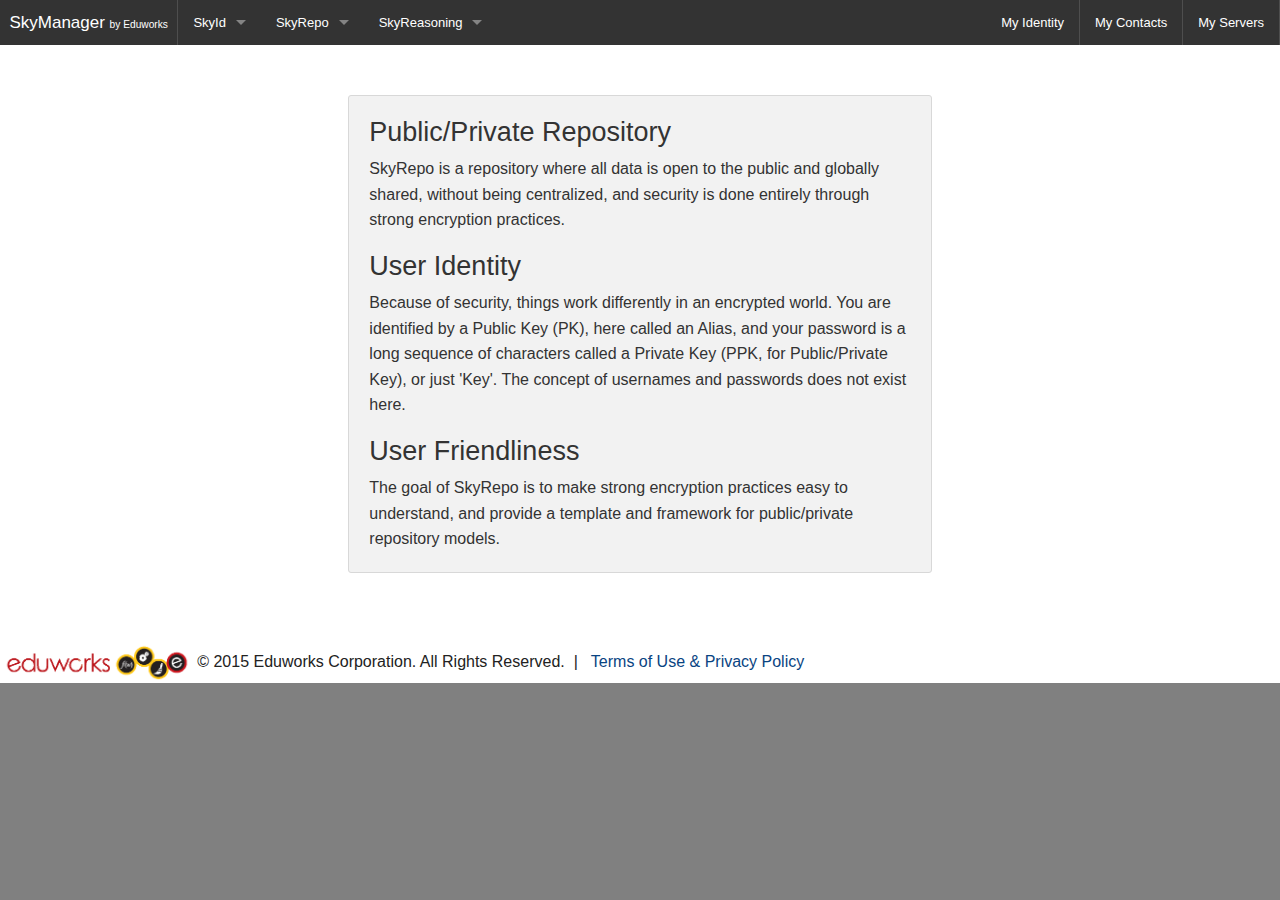
==== web/index.html @ d6d1637f "Initial Commit of Proof of Concept work." ====
<!DOCTYPE html>
<!--[if IE 8]> <html class="no-js lt-ie9" lang="en"> <![endif]-->
<!--[if gt IE 8]><!--> <html class="no-js" lang="en"> <!--<![endif]-->
<head>
	<meta charset="utf-8" />
  <meta name="viewport" content="width=device-width" />
  <title>SkyManager</title>
  <link rel="stylesheet" href="css/foundation.css" />
  <link rel="stylesheet" href="css/app.css" />
  <link rel="stylesheet" href="css/cube.css" />
  <link rel="stylesheet" href="css/animate.css" />
  <script src="js/vendor/custom.modernizr.js"></script>
</head>
<body style="background-color:gray">
    <nav class="top-bar" data-topbar role="navigation">
      <ul class="title-area">
        <li class="name" >
            <a href="#" onclick="$('.topLevel').hide();$('#main').show()"><h3 style="color:white;">&nbsp;&nbsp;SkyManager
            <small style="color:white;">by Eduworks</small>&nbsp;&nbsp;</h3></a>
        </li>
        <li class="toggle-topbar menu-icon"><a href="#"><span>Menu</span></a></li>
      </ul>

      <section class="top-bar-section">
        <ul class="right">       
            <li><a href="#" onclick="$('.topLevel').hide();$('#key').show()">My Identity</a></li><li class="divider"></li>    
            <li><a href="#" onclick="$('.topLevel').hide();$('#contacts').show()">My Contacts</a></li><li class="divider"></li>
            <li><a href="#" onclick="$('.topLevel').hide();$('#servers').show()">My Servers</a></li><li class="divider"></li>     
        </ul>

        <ul class="left"><li class="divider"></li>
            <li class="has-dropdown">
                <a href="#">SkyId</a>
                <ul class="dropdown">
                    <li><a href="#" onclick="$('#skyIdLoginModal').foundation('reveal', 'open');$('#skyIdLoginModalUsername').focus();">Login</a></li><li class="divider"></li>
                    <li><a href="#" onclick="$('#skyIdCreateModal').foundation('reveal', 'open');$('#skyIdCreateModalUsername').focus();">Create Account</a></li><li class="divider"></li>
                </ul>
            </li>
            <li class="has-dropdown">
                <a href="#">SkyRepo</a>
                <ul class="dropdown">
                    <li><a href="#" onclick="$('.topLevel').hide();$('#data').show();$('.dataMenu').hide();$('.myData').show();privateDataSearch();">Search</a></li><li class="divider"></li>
                    <li><a href="#" onclick="$('.topLevel').hide();$('#data').show();$('.dataMenu').hide();$('.newData').show();">Create</a></li><li class="divider"></li>
                    <li class="has-dropdown">
                        <a href="#">Examples</a>
                        <ul class="dropdown">
                            <li><a href="#" onclick="alert('Not yet implemented.');">Secure File Store</a></li><li class="divider"></li>
                        </ul>
                    </li>
                </ul>
            </li>
            <li class="has-dropdown">
                <a href="#">SkyReasoning</a>
                <ul class="dropdown">
                    <li><a href="#" onclick="alert('Not yet implemented.');">Query</a></li><li class="divider"></li>
                    <li><a href="#" onclick="alert('Not yet implemented.');">Rules</a></li><li class="divider"></li>
                </ul>
            </li>
        </ul>
      </section>
    </nav>
    <div id="loading">
        <div class="row" style="padding-top:100px">
            <div class="large-5 columns large-centered panel radius" style="">
                Loading...
            </div>
        </div>
    </div>
    <div id="main" class="topLevel" style="display:none;">
        <div class="row" style="padding-top:50px">
            <div class="large-7 columns large-centered panel radius" style="margin-bottom:0px;padding-bottom:0px">
                <div class="row">
                    <div class="small-12 columns">
                        <h3>Public/Private Repository</h3>
                        <p>SkyRepo is a repository where all data is open to the public and globally shared, without being centralized, and security is done entirely through strong encryption practices.</p>
                        <h3>User Identity</h3>
                        <p>Because of security, things work differently in an encrypted world. You are identified by a Public Key (PK), here called an Alias, and your password is a long sequence of characters called a Private Key (PPK, for Public/Private Key), or just 'Key'. The concept of usernames and passwords does not exist here.</p>
                        <h3>User Friendliness</h3>
                        <p>The goal of SkyRepo is to make strong encryption practices easy to understand, and provide a template and framework for public/private repository models.</p>
                    </div>
                </div>
            </div>
        </div>
        <div class="row" style="margin-top:0px;padding-bottom:50px">
            <div class="large-7 columns large-centered" style="margin-bottom:20px">
            </div>
        </div>  
    </div>
    <div id="servers" class="topLevel" style="display:none;">
        <div class="row" style="padding-top:50px">
            <div class="large-7 columns large-centered panel radius" style="margin-bottom:0px;padding-bottom:0px">
                <div class="row">
                    <div class="small-12 columns">
                        <form><button class="right tiny" style="margin-top:3px">Add</button><input class="right" style="width:200px" type="url"></form>
                        <h3>Servers</h3>
                        <hr>
                        <a class="button right tiny" style="margin-left:5px">Disconnect</a>
                        <h5>Eduworks (Home)<br><small>http://skyrepo.eduworks.com</small><br><small>SkyId, SkyRepo, SkyReasoning</small></h5>
                        <hr>
                        <a class="button right tiny" style="margin-left:5px">Disconnect</a>
                        <a class="button right tiny" style="margin-left:5px">Make Home</a>
                        <h5>ADL<br><small>http://skyrepo.adlnet.gov</small><br><small>SkyId, SkyRepo, SkyReasoning</small></h5>
                    </div>
                </div>
            </div>
        </div>
        <div class="row" style="margin-top:0px;padding-bottom:50px">
            <div class="large-7 columns large-centered" style="margin-bottom:20px">
            </div>
        </div>  
    </div>
    <div id="contacts" class="topLevel" style="display:none;">
        <div class="row" style="padding-top:50px">
            <div class="large-7 columns large-centered panel radius" style="margin-bottom:0px;padding-bottom:0px">
                <div class="row">
                    <div class="small-12 columns">
                        <form><button class="right tiny" style="margin-top:3px">Filter</button><input class="right" style="width:200px" type="text"></form>
                        <h3>Contacts</h3>
                        <div class="contactsList">
                            <hr>
                            <a class="button right tiny" style="margin-left:5px">Lookup</a>
                            <a class="button right tiny" style="margin-left:5px">Forget</a>
                            <h5><img src="https://upload.wikimedia.org/wikipedia/commons/thumb/1/12/User_icon_2.svg/48px-User_icon_2.svg.png"><span title="PK HERE" contenteditable="true">Me</span><br><small>Home: http://skyrepo.eduworks.com</small></h5>
                            <hr>
                            <a class="button right tiny" style="margin-left:5px">Lookup</a>
                            <a class="button right tiny" style="margin-left:5px">Forget</a>
                            <h5><img src="https://upload.wikimedia.org/wikipedia/commons/thumb/1/12/User_icon_2.svg/48px-User_icon_2.svg.png"><span title="PK HERE" contenteditable="true">Bob</span><br><small>Home: http://skyrepo.adlnet.gov</small></h5>
                        </div>
                    </div>
                </div>
            </div>
        </div>
        <div class="row" style="margin-top:0px;padding-bottom:50px">
            <div class="large-7 columns large-centered" style="margin-bottom:20px">
            </div>
        </div>  
    </div>
    <div id="key" class="topLevel" style="display:none;"> 
        <div class="row" style="padding-top:50px">
            <div class="large-6 columns">
                <div class="row panel radius" style="box-shadow:6px 0px 4px rgba(0,0,0,.4);margin-bottom:20px">
                    <div class="small-12 columns">
                        <h3 title="Each Alias also contains a Key.">Aliases<br><small>These will be cleared upon every page refresh.</small></h3>
                        <p class="activeKeys">None found.</p>
                    </div>
                </div>
            </div>
            <div class="large-5 columns">
                <div class="row panel radius" style="box-shadow:6px 0px 4px rgba(0,0,0,.4);margin-bottom:20px">
                    <div class="small-12 columns">
                        <h3>Import Aliases
                            <br>
                            <small>Importing an alias will also import its key.</small>
                            <br>
                            <small>Select one or more aliases to import.</small>
                        </h3>
                        <form id="addKeyForm" name="skyRepo Keys">
                            <input id="addKeyPpk" multiple type="file" accept=".pem" placeholder="Private Key">
                        </form>
                        <a class="button right" onclick="skyrepo.activateKey($('#addKeyPpk')[0].files,addKeyCallback);" value="Add">Import</a>
                    </div>
                </div>
                <div class="row panel radius" style="box-shadow:6px 0px 4px rgba(0,0,0,.4);margin-bottom:20px">
                    <div class="small-12 columns">
                        <h3>Generate an Alias
                            <br>
                            <small>This may take a couple seconds.</small>
                            <br>
                            <small>We will download the alias to your computer.</small>
                        </h3>                        
                        <a class="button right" onclick="skyrepo.generateKey(generateKeyCallback);" value="Add">Generate</a>
                    </div>
                </div>
            </div>
        </div>
    </div>
    <div id="data" class="topLevel" style="display:none;"> 
        <div class="row" style="padding-top:50px">
            <div class="large-3 columns">
                <div class="row panel radius" style="box-shadow:6px 0px 4px rgba(0,0,0,.4);margin-bottom:20px">
                    <div class="small-12 columns">
                        <h3>Aliases</h3>
                        <p class="activeKeys">None found.</p>
                    </div>
                </div>
                <div class="row panel radius" style="box-shadow:6px 0px 4px rgba(0,0,0,.4);margin-bottom:20px">
                    <div class="small-12 columns" style="">
                        <h3 class="">Log</h3>          
                        <p id="dataLog" style="width:100%;height:300px;overflow-y:scroll;"><span>Initialized</span></p>
                    </div>
                </div>
            </div>
            <div class="large-8 columns">
                <div class="row" style="margin-top:0px;padding-bottom:0px">
                    <div class="large-12 columns large-centered" style="margin-bottom:0px">
                        <a class="label" style="box-shadow:6px 0px 4px rgba(0,0,0,.4);" onclick="$('.dataMenu').hide();$('.myData').show();privateDataSearch();">Search</a>
                        <a class="label" style="box-shadow:6px 0px 4px rgba(0,0,0,.4);" onclick="$('.dataMenu').hide();$('.newData').show();">Edit/View</a>
                    </div>
                </div>
                <div class="dataMenu myData row panel radius" style="box-shadow:6px 0px 4px rgba(0,0,0,.4);margin-bottom:0px">
                    <div class="small-12 columns">
                        <h3>Search
                            <small class="right">
                                Search:<input id="privateDataSearchText" style="margin-top:10px;padding:0px;" type="text">
                            </small>                            
                        </h3>
                        <span>Search Skyrepo using the box to the right.</span>
                        <div id="searchResultsPrivate" class="vertStack">
                        </div>
                    </div>                    
                </div> 
                <div class="dataMenu newData dataRecepticle row panel radius" style="box-shadow:6px 0px 4px rgba(0,0,0,.4);margin-bottom:0px;display:none">
                    <div id="datum" class="small-12 columns">
                    </div>
                </div>
                <div class="dataMenu row newData" style="margin-top:0px;padding-bottom:50px;display:none">
                    <div class="large-12 columns large-centered" style="margin-bottom:20px">
                        <a class="right label" style="box-shadow:6px 0px 4px rgba(0,0,0,.4);">Save</a>
                    </div>
                </div>
            </div>
        </div>
    </div>
    <div id="foot">
        <span>
            <img style="height:40px;top:55px;margin:0px;padding:0px" src="img/eduworks-logo.png"> 
            © 2015 Eduworks Corporation. All Rights Reserved.&nbsp;&nbsp;|&nbsp;&nbsp;
            <a href="http://eduworks.com/terms-of-use-privacy-policy/">Terms of Use &amp; Privacy Policy </a>
        </span> 
    </div>
    <div id="keyModal" class="reveal-modal small radius" data-reveal="" style="width:600px;display: none; opacity: 1; visibility: hidden; top: 50px;">
        <p>The alias has been created and downloaded to your computer.</p>
        <a id="cancel" style="margin-top:1rem" class="radius button right" onclick="$('#keyModal').foundation('reveal', 'close');">Continue</a>
    </div>
    <div id="skyIdLoginModal" class="reveal-modal small radius" data-reveal="" style="width:600px;display: none; opacity: 1; visibility: hidden; top: 50px;">
        <h3>Login to SkyId</h3>
        <form id="skyManagerLogin">
            <select id="skyIdLoginModalServer" class="serverSelect">
                <option value="http://skyrepo.eduworks.com" selected>Eduworks (Home)</option>
                <option value="http://skyrepo.adlnet.gov">ADL</option>
            </select>
            <label>Login</label>
            <input type="text" id="skyIdLoginModalUsername">
            <label>Password</label>
            <input type="password" id="skyIdLoginModalPassword">
        </form>
        <a id="loginLogin" style="margin-top:1rem;margin-left:5px" class="radius button right" onclick="">Login</a>
        <a id="loginSkip" style="margin-top:1rem" class="radius button right" onclick="$('#keyModal').foundation('reveal', 'close');">Cancel</a>
    </div>
    <div id="skyIdCreateModal" class="reveal-modal small radius" data-reveal="" style="width:600px;display: none; opacity: 1; visibility: hidden; top: 50px;">
        <h3>Create SkyId Account</h3>
        <form id="skyManagerCreate">
            <select id="skyIdCreateModalServer" class="serverSelect">
                <option value="http://skyrepo.eduworks.com" selected>Eduworks (Home)</option>
                <option value="http://skyrepo.adlnet.gov">ADL</option>
            </select>
            <label>Login</label>
            <input type="text" id="skyIdCreateModalUsername">
            <label>Password</label>
            <input type="password" id="skyIdCreateModalPassword">
        </form>
        <a id="loginLogin" style="margin-top:1rem;margin-left:5px" class="radius button right" onclick="">Create</a>
        <a id="loginSkip" style="margin-top:1rem" class="radius button right" onclick="$('#keyModal').foundation('reveal', 'close');">Cancel</a>
    </div>
    <div id="addFieldModal" class="reveal-modal small radius" data-reveal="" style="width:600px;display: none; opacity: 1; visibility: hidden; top: 50px;">
        <h3>New Field</h3>
        <span class="objectProperties">My new field:</span><br>
        <a id="addFieldModalNameSelect" class="objectProperties button right">...</a>
        <input id="addFieldModalName" class="objectProperties" type="text" style="width:400px;" placeholder="Field Name"/>
        <br>Is a(n):<br>
        <a id="addFieldModalText" class="radius button">Text</a>
        <a id="addFieldModalArray" class="radius button">Array</a>
        <a id="addFieldModalObject" class="radius button">Object</a>
        <a id="addFieldModalDecal" class="radius button">Decal</a>
        <a id="cancel" class="radius button right" onclick="$('#addFieldModal').foundation('reveal', 'close');">Cancel</a>
    </div>
    <script src="js/vendor/jquery.js"></script>
    <script src="js/vendor/jquery-ui.min.js"></script>
    <script src="js/foundation/foundation.js"></script>
    <script src="js/foundation/foundation.reveal.js"></script>
    <script src="js/foundation/foundation.joyride.js"></script>
    <script src="js/foundation/foundation.topbar.js"></script>
    <script src="forge/forge.bundle.js"></script>
    <script src="js/base64.js"></script>
    <script src="js/common.js"></script>
    <script src="js/skyrepo.js"></script>
    <script src="settings/settings.js"></script>
    <script src="js/business.js"></script>
    <script src="js/interface.js"></script>
    <script src="js/search.js"></script>
    <script src="js/keyGeneration.js"></script>
    <script src="js/dataEdit.js"></script>
    <script src="js/vendor/i18next-1.10.1.js"></script>
<script>
  $(document).foundation();
  $("#loading").hide();
  $("#main").show();
</script>
</body>
</html>
---- web/css/app.css ----
body{
    background-color:gray;
}
body>div{
    background-color:white;
}
---- web/css/cube.css ----
/*****************************************************************************************
TOM Tile Test - Taken from russel's app.css
********************************************************************************************/
/* -----------------------------------------
   3D Block Basics (rotation and alignemnt)
----------------------------------------- */
/* ---- Horizontally scrolling TABLE containing 3D tiles ---- */
.horzScrollBar {
	position: relative;
	height: 280px;
	overflow: auto;
	overflow-x: auto;
	overflow-y: hidden;
	border-collapse: collapse;
}

.horzScrollBar.one-up {
	height: 146px;
}

.horzScrollBar table {
	border: none !important;
	background-color: transparent;
}

.horzScrollBar td {
	width: 130px;
	padding: 0;
}

/* ---- Vertically stacked 3D tile container,
 no scrollbar ---- */
.vertStack {
	/*width: 100%;
	min-height: 260px;
	padding-bottom: 10px;*/
	
}

.vertStack .tile {
	float: left;
	margin: 19px;
}

/* ---- 3D TILE ROTATION ---- */
.tile {
	width: 130px;
	height: 130px;
	display: block;
	margin: 0;
	padding: 0;
	position: relative;
	-webkit-perspective: 800px;
	-moz-perspective: 800px;
	-ms-perspective: 800px;
	-o-perspective: 800px;
	perspective: 800px;
}

.front,
.back {
	display: block;
	position: absolute;
	width: 130px;
	height: 130px;
	border: 1px solid #B1D0AB;
	background: #fff;
	-webkit-transform-style: preserve-3d;
	-moz-transform-style: preserve-3d;
	-o-transform-style: preserve-3d;
	-ms-transform-style: preserve-3d;
	transform-style: preserve-3d;
	-webkit-transition: 0.2s ease-in-out;
	-moz-transition: 0.2s ease-in-out;
	-o-transition: 0.2s ease-in-out;
	-ms-transition: 0.2s ease-in-out;
	transition: 0.2s ease-in-out;
	-webkit-transform: rotateY(0deg);
	-moz-transform: rotateY(0deg);
	-ms-transform: rotateY(0deg);
	-o-transform: rotateY(0deg);
	transform: rotateY(0deg);
	-moz-backface-visibility: hidden;
	-webkit-backface-visibility: hidden;
	-ms-backface-visibility: hidden;
	-o-backface-visibility: hidden;
	backface-visibility: hidden;
}

.front {
	z-index: 10;
}

.back {
	z-index: 1;
}

.front {
	-moz-transform: translateZ(0px) translateX(0) translateY(0);
	-ms-transform: translateZ(0px) translateX(0) translateY(0);
	-o-transform: translateZ(0px) translateX(0) translateY(0);
	transform: translateZ(0px) translateX(0) translateY(0);
}

.back {
	-webkit-transform: rotateY(90deg) translateZ(65px) translateX(65px);
	-moz-transform: rotateY(90deg) translateZ(65px) translateX(65px);
	-ms-transform: rotateY(90deg) translateZ(65px) translateX(65px);
	-o-transform: rotateY(90deg) translateZ(65px) translateX(65px);
	transform: rotateY(90deg) translateZ(65px) translateX(65px);
}

.tile:hover .front,
.tile .active .front {
	z-index: 1;
	-webkit-transform: rotateY(-90deg) translateZ(65px) translateX(-65px);
	-moz-transform: rotateY(-90deg) translateZ(65px) translateX(-65px);
	-ms-transform: rotateY(-90deg) translateZ(65px) translateX(-65px);
	-o-transform: rotateY(-90deg) translateZ(65px) translateX(-65px);
	transform: rotateY(-90deg) translateZ(65px) translateX(-65px);
}

.tile:hover .back,
.tile .active .back {
	z-index: 10;
	-webkit-transform: rotateY(0deg);
	-moz-transform: rotateY(0deg);
	-ms-transform: rotateY(0deg);
	-o-transform: rotateY(0deg);
	transform: rotateY(0deg);
}

/* -----------------------------------------
   3D Tiles for Apps,
 Objects,
 and Collections
----------------------------------------- */
/* Shared styles - all 3D Tile types */
.tile .hotspot {
	display: block;
	position: absolute;
	width: 130px;
	height: 84px;
	top: 16px;
	left: 0;
	z-index: 50;
}

.tile .delete,
.tile .select {
	display: block;
	top: 0;
	width: 16px;
	height: 16px;
	position: absolute;
	text-align: center;
	cursor: pointer;
	z-index: 60;
}

.tile .delete {
	right: 0;
	background: url(../images/btn-delete-idle.png) no-repeat;
}

.tile .select {
	left: 0;
	background: url(../images/btn-select-idle.png) no-repeat;
}

.tile .select:hover,
.tile .cube.active .select {
	background-image: url(../images/btn-select-over.png);
}

.tile .delete:hover {
	background-image: url(../images/btn-delete-over.png);
}

.tile .title,
.tile .status,
.tile .actions {
	display: block;
	position: absolute;
	color: #333;
	width: 120px;
	padding: 0 5px;
	margin: 5px 0;
}

.tile .title {
	font-size: 13px;
}

.tile .status {
	font-size: 11px;
	margin: 5px;
	color: #fff;
}

.tile .status .status-label {
	font-weight: bold;
}

.tile .actions {
	bottom: 0;
	text-align: center;
}

.tile .actions a {
	color: #fff;
	padding: 2px 4px;
	background-color: rgba(0,0,0,0.05);
	box-shadow: 0 1px 0 rgba(0,0,0,0.3),0 -1px 0
		rgba(255,255,255,0.4);
	-webkit-border-radius: 3px;
	-moz-border-radius: 3px;
	border-radius: 3px;
}

.tile .actions a:hover,
.tile a.active {
	background-color: #fff;
	color: #333;
}

/* App Tiles */
.tile .app .front {
	background-color: #fff;
}

.tile .app .back {
	background-color: #ffa200;
}

.tile .app .front .title {
	margin: 0;
	padding: 5px;
	bottom: 0;
	color: #fff;
	text-align: center;
	background-color: #81bc00;
	width: 100%;
	font-weight: bold;
}

.tile .app .back .status {
	top: 0;
	margin: 0;
	padding-top: 5px;
	width: 118px;
	text-shadow: -0.5px -1px rgba(0,0,0,0.2)
}

.tile .app .status .icon {
	display: inline-block;
	width: 10px;
	height: 10px;
	background-color: rgba(0,0,0,0.2);
	margin-right: 3px;
}

.tile .app .status .icon.doc {
	
}

.tile .app.testDocumentSet .front {
	background-image: url(../images/app-collections-front.png);
}

.tile .app.testDocumentSet .back {
	background-image: url(../images/app-collections-back.png);
}

.tile .app.reports .front {
	background-image: url(../images/app-review-front.png);
}

.tile .app.reports .back {
	background-image: url(../images/app-review-back.png);
}

.tile .app.data .front {
	background-image: url(../images/app-designer-front.png);
}

.tile .app.data .back {
	background-image: url(../images/app-designer-back.png);
}

.tile .app.expertInterface .front {
	background-image: url(../images/app-repository-front.png);
}

.tile .app.expertInterface .back {
	background-image: url(../images/app-repository-back.png);
}

/* File Object Tiles */
.tile .file .front {
	background-color: #fff;
}

.tile .file .front .title,
.tile .file .front .paradata {
	display: block;
	position: absolute;
	width: 118px;
	margin: 0;
	padding: 0;
	text-align: center;
	background-color: #fff;
	color: #333;
	overflow: hidden;
	white-space: nowrap;
	text-overflow: ellipsis;
}

.tile .file .front .title {
	top: 0;
	padding: 3px;
	font-weight: bold;
	text-align: left;
}

.tile .file .front .title .icon {
	display: inline-block;
	width: 20px;
	height: 20px;
	vertical-align: middle;
}

.tile .file .front .description { /* preview image or description */
	position: absolute;
	display: block;
	top: 26px;
	width: 119px;
	height: 84px;
	background-size: 100%;
	background-position: center;
	background-repeat: none;
	margin: 0 5px;
	font-size: 10px;
	overflow: hidden;
	-webkit-hyphens: auto;
	-moz-hyphens: auto;
	hyphens: auto;
}

.tile .file .front .paradata {
	bottom: 0;
	text-align: left;
	padding: 0 3px;
	font-size: 10px;
}

.tile .file .front .paradata .uses,
.tile .file .front .paradata .comments,
.tile .file .front .paradata .status-alert,
.tile .file .front .paradata .rating,
.tile .file .front .paradata .files
	{
	display: block;
	float: left;
	width: 20px;
	height: 20px;
	text-align: center;
	padding-top: 5px;
}

.tile .file .front .paradata .uses {
	background: url(../images/icon-uses.png) center no-repeat;
}

.tile .file .front .paradata .comments {
	background: url(../images/icon-comments.png) center no-repeat;
}

.tile .file .front .paradata .status-alert {
	background: url(../images/alert1.gif) center no-repeat;
}

.tile .file .front .paradata .rating {
	float: right;
	padding-top: 8px;
	margin-bottom: 8px;
	width: 50px;
	height: 10px;
	background: url(../images/star_small.gif) left 8px repeat-x;
	line-height: 10px;
	height: 10px;
	text-indent: -1000px;
	text-align: left;
}

.tile .file .front .paradata .current-rating {
	display: block;
	background: url(../images/star_small.gif) left -10px repeat-x;
	text-align: left;
}

.tile .file.missing .front,
.tile .file.missing .front .title,
.tile .file.missing .front .paradata
	{
	background-color: #bfbfbf !important;
}

.tile .file .back .status {
	top: 16px;
	margin: 0;
	padding-top: 5px;
	width: 118px;
	height: 80px;
	color: #fff;
	text-shadow: -0.5px -1px rgba(0,0,0,0.2);
	overflow: hidden;
}

.tile .file .back .status-title {
	display: inline-block;
	font-family: Georgia,"Times New Roman",Times,serif;
	font-weight: bold;
	font-style: italic;
	padding-bottom: 3px;
	word-wrap: break-word;
	width: 118px;
}

.tile .file .back .status-alert,
.tile .file .back .status .icon {
	display: inline-block;
	width: 16px;
	height: 16px;
	margin-right: 3px;
	vertical-align: middle;
}

.tile .file .back .status-alert {
	background: url(../images/alert1.gif) center no-repeat;
}

.tile .file.loading .front .title .icon {
	
}

.tile .file.loading .back {
	background-image: url(../images/file-loading-back.png);
}

.tile .file.course .front .title .icon {
	background-image: url(../images/icon-course.png);
}

.tile .file.course .back {
	background-image: url(../images/file-course-back.png);
}

.tile .file.document .front .title .icon {
	background-image: url(../images/icon-doc.png);
}

.tile .file.document .back {
	background-image: url(../images/file-document-back.png);
}

.tile .file.image .front .title .icon {
	background-image: url(../images/icon-photo.png);
}

.tile .file.image .back {
	background-image: url(../images/file-image-back.png);
}

.tile .file.video .front .title .icon {
	background-image: url(../images/icon-video.png);
}

.tile .file.video .back {
	background-image: url(../images/file-video-back.png);
}

.tile .file.audio .front .title .icon {
	background-image: url(../images/icon-audio.png);
}

.tile .file.audio .back {
	background-image: url(../images/file-audio-back.png);
}

.tile .file.link .front .title .icon {
	background-image: url(../images/icon-link.png);
}

.tile .file.link .back {
	background-image: url(../images/file-link-back.png);
}

.tile .file.external .front .title .icon {
	background-image: url(../images/icon-external.png);
}

.tile .file.external .back {
	background-image: url(../images/file-external-back.png);
}

.tile .file.project .front .title .icon {
	background-image: url(../images/icon-project.png);
}

.tile .file.project .back {
	background-image: url(../images/file-project-back.png);
}

.tile .file.collection .front .title .icon {
	background-image: url(../images/icon-collection.png);
}

.tile .file.collection .back {
	background-image: url(../images/app-collections-back.png);
}

/* Collection Tiles */
/* relies uses 'file' styles,
 above */
.tile .file.collection .front {
	background-color: #666;
	color: #fff;
}

.tile .file.collection .front .title {
	width: 125px;
	font-weight: normal;
	background-color: #666;
	color: #fff;
}

.tile .file.collection .front .paradata {
	background-color: transparent;
}

.tile .file.collection .front .paradata .files {
	color: #fff;
	background-color: #333;
	float: right;
	width: auto;
	height: 10px;
	padding: 3px 5px;
	margin-bottom: 10px;
	-webkit-border-radius: 4px;
	-moz-border-radius: 4px;
	border-radius: 4px;
}

.tile .app.new.collection .front {
	background-image: url(../images/app-collections-new-front.png);
}

.tile .app.new.collection .back {
	background-image: url(../images/app-collections-new-back.png);
}

/* Large Tile variation */
.tile.large,
.large .front,
.large .back {
	width: 260px;
	height: 260px;
}

.tile.large .front {
	-moz-transform: translateZ(0px) translateX(0) translateY(0);
	-ms-transform: translateZ(0px) translateX(0) translateY(0);
	-o-transform: translateZ(0px) translateX(0) translateY(0);
	transform: translateZ(0px) translateX(0) translateY(0);
}

.tile.large .back {
	-webkit-transform: rotateY(90deg) translateZ(130px) translateX(130px);
	-moz-transform: rotateY(90deg) translateZ(130px) translateX(130px);
	-ms-transform: rotateY(90deg) translateZ(130px) translateX(130px);
	-o-transform: rotateY(90deg) translateZ(130px) translateX(130px);
	transform: rotateY(90deg) translateZ(130px) translateX(130px);
}

.tile.large:hover .front,
.tile.large .active .front {
	z-index: 1;
	-webkit-transform: rotateY(-90deg) translateZ(130px) translateX(-130px);
	-moz-transform: rotateY(-90deg) translateZ(130px) translateX(-130px);
	-ms-transform: rotateY(-90deg) translateZ(130px) translateX(-130px);
	-o-transform: rotateY(-90deg) translateZ(130px) translateX(-130px);
	transform: rotateY(-90deg) translateZ(130px) translateX(-130px);
}

.tile.large:hover .back,
.tile.large .active .back {
	z-index: 10;
	-webkit-transform: rotateY(0deg);
	-moz-transform: rotateY(0deg);
	-ms-transform: rotateY(0deg);
	-o-transform: rotateY(0deg);
	transform: rotateY(0deg);
}

.tile.large .hotspot {
	width: 260px;
	height: 220px;
}

.tile.large .title,
.tile.large .status,
.tile.large .actions {
	width: 250px;
}

.tile.large .title,
.tile.large .status {
	font-size: 2em;
}

.tile.large .back .status {
	font-size: 1.5em;
	width: 236px;
}

.tile.large .file .front .title,
.tile.large .file .front .paradata {
	width: 236px;
}

.tile.large .file .front .description {
	/* preview image or description */
	top: 38px;
	width: 240px;
	height: 190px;
	margin: 0 10px;
	font-size: 1.5em;
	background-repeat: no-repeat;
}

.tile.large .file .back .status {
	padding-top: 10px;
	width: 236px;
	height: 180px;
}

.tile.large .file .back .status-title {
	padding-bottom: 6px;
	width: 236px;
}

.tile.large .file.collection .front .title {
	width: 254px;
}

.tile.large .app.new .front {
	background-image: url(../images/app-new-front-large.png);
}

.tile.large .app.new .back {
	background-image: url(../images/app-new-back-large.png);
}

.tile.large .app.new.collection .front {
	background-image: url(../images/app-collections-new-front-large.png);
}

.tile.large .app.new.collection .back {
	background-image: url(../images/app-collections-new-back-large.png);
}

.tile.large .file.course .back {
	background-image: url(../images/file-course-back-large.png);
}

.tile.large .file.document .back {
	background-image: url(../images/file-document-back-large.png);
}

.tile.large .file.image .back {
	background-image: url(../images/file-image-back-large.png);
}

.tile.large .file.video .back {
	background-image: url(../images/file-video-back-large.png);
}

.tile.large .file.link .back {
	background-image: url(../images/file-link-back-large.png);
}

.tile.large .file.external .back {
	background-image: url(../images/file-external-back-large.png);
}

.tile.large .file.project .back {
	background-image: url(../images/file-project-back-large.png);
}

.tile.large .file.collection .back {
	background-image: url(../images/app-collections-back-large.png);
}
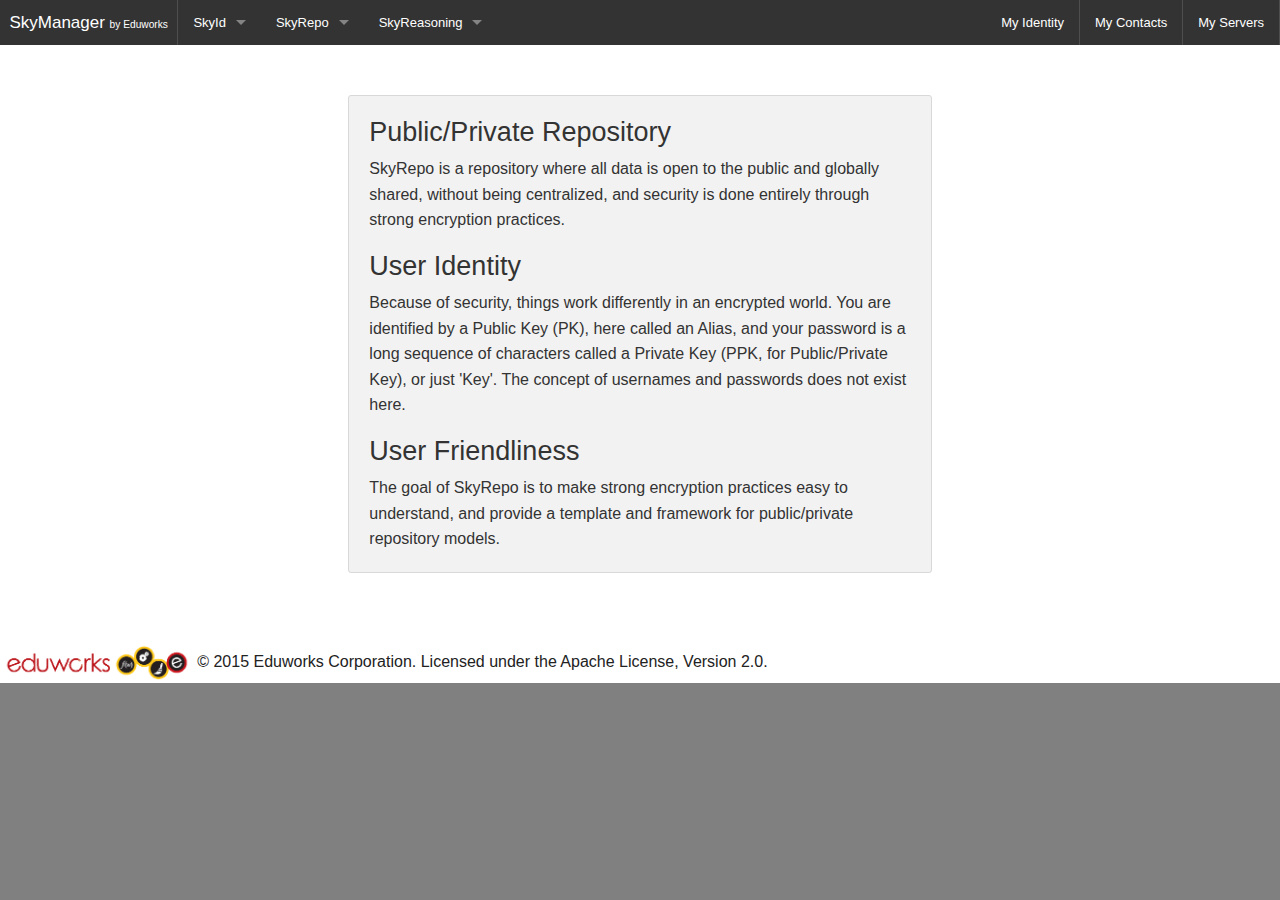
==== commit 7600e0c2: "Initial Commit of Proof of Concept work." ====
--- a/web/index.html
+++ b/web/index.html
@@ -224,8 +224,7 @@
     <div id="foot">
         <span>
             <img style="height:40px;top:55px;margin:0px;padding:0px" src="img/eduworks-logo.png"> 
-            © 2015 Eduworks Corporation. All Rights Reserved.&nbsp;&nbsp;|&nbsp;&nbsp;
-            <a href="http://eduworks.com/terms-of-use-privacy-policy/">Terms of Use &amp; Privacy Policy </a>
+            © 2015 Eduworks Corporation. Licensed under the Apache License, Version 2.0.
         </span> 
     </div>
     <div id="keyModal" class="reveal-modal small radius" data-reveal="" style="width:600px;display: none; opacity: 1; visibility: hidden; top: 50px;">
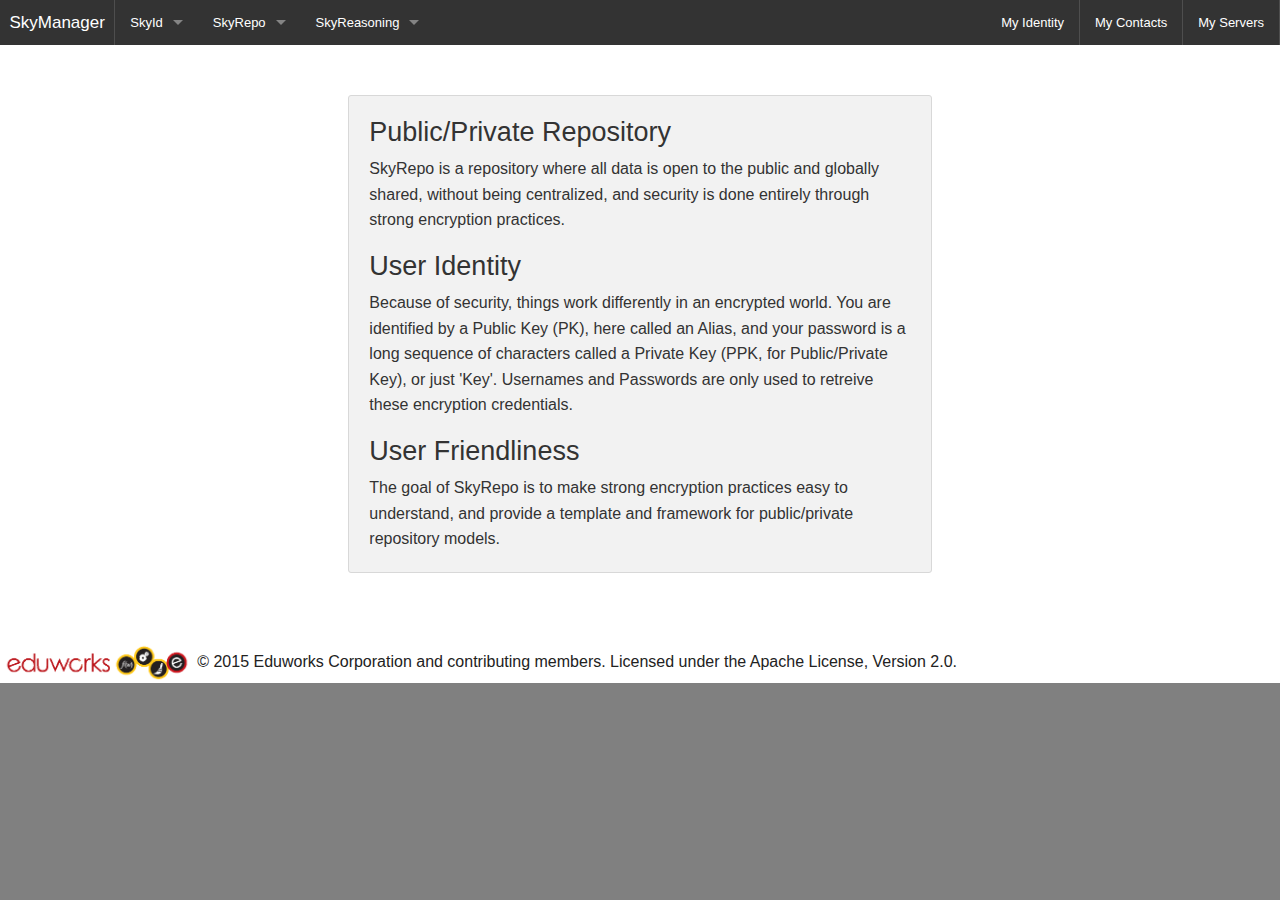
==== commit e1672143: "SkyId now functions. Encrypted Cloud File Store Proof of Concept is working. SkyRepo UI renamed to S" ====
--- a/web/index.html
+++ b/web/index.html
@@ -15,8 +15,7 @@
     <nav class="top-bar" data-topbar role="navigation">
       <ul class="title-area">
         <li class="name" >
-            <a href="#" onclick="$('.topLevel').hide();$('#main').show()"><h3 style="color:white;">&nbsp;&nbsp;SkyManager
-            <small style="color:white;">by Eduworks</small>&nbsp;&nbsp;</h3></a>
+            <a href="#" onclick="$('.topLevel').hide();$('#main').show()"><h3 style="color:white;">&nbsp;&nbsp;SkyManager&nbsp;&nbsp;</h3></a>
         </li>
         <li class="toggle-topbar menu-icon"><a href="#"><span>Menu</span></a></li>
       </ul>
@@ -32,19 +31,21 @@
             <li class="has-dropdown">
                 <a href="#">SkyId</a>
                 <ul class="dropdown">
-                    <li><a href="#" onclick="$('#skyIdLoginModal').foundation('reveal', 'open');$('#skyIdLoginModalUsername').focus();">Login</a></li><li class="divider"></li>
-                    <li><a href="#" onclick="$('#skyIdCreateModal').foundation('reveal', 'open');$('#skyIdCreateModalUsername').focus();">Create Account</a></li><li class="divider"></li>
+                    <li><a href="#" id="skyIdLogin" onclick="$('#skyIdLoginModal').foundation('reveal', 'open');$('#skyIdLoginModalUsername').focus();">Login</a></li><li class="divider"></li>
+                    <li><a href="#" id="skyIdCreate" onclick="$('#skyIdCreateModal').foundation('reveal', 'open');$('#skyIdCreateModalUsername').focus();">Create Account</a></li><li class="divider"></li>
+                    <li><a href="#" id="skyIdSave" onclick="saveCredentials();" style="display:none;">Save</a></li><li class="divider"></li>
+                    <li><a href="#" id="skyIdLogout" onclick="logout();" style="display:none;">Logout</a></li><li class="divider"></li>
                 </ul>
             </li>
             <li class="has-dropdown">
                 <a href="#">SkyRepo</a>
                 <ul class="dropdown">
                     <li><a href="#" onclick="$('.topLevel').hide();$('#data').show();$('.dataMenu').hide();$('.myData').show();privateDataSearch();">Search</a></li><li class="divider"></li>
-                    <li><a href="#" onclick="$('.topLevel').hide();$('#data').show();$('.dataMenu').hide();$('.newData').show();">Create</a></li><li class="divider"></li>
+                    <li><a href="#" onclick="$('.topLevel').hide();$('#data').show();$('.dataMenu').hide();$('.newData').show();dataEdit(defaultObject());">Create</a></li><li class="divider"></li>
                     <li class="has-dropdown">
                         <a href="#">Examples</a>
                         <ul class="dropdown">
-                            <li><a href="#" onclick="alert('Not yet implemented.');">Secure File Store</a></li><li class="divider"></li>
+                            <li><a href="#" onclick="$('.topLevel').hide();$('#fileManager').show();fileManagerSearch();">Secure File Store</a></li><li class="divider"></li>
                         </ul>
                     </li>
                 </ul>
@@ -74,7 +75,7 @@
                         <h3>Public/Private Repository</h3>
                         <p>SkyRepo is a repository where all data is open to the public and globally shared, without being centralized, and security is done entirely through strong encryption practices.</p>
                         <h3>User Identity</h3>
-                        <p>Because of security, things work differently in an encrypted world. You are identified by a Public Key (PK), here called an Alias, and your password is a long sequence of characters called a Private Key (PPK, for Public/Private Key), or just 'Key'. The concept of usernames and passwords does not exist here.</p>
+                        <p>Because of security, things work differently in an encrypted world. You are identified by a Public Key (PK), here called an Alias, and your password is a long sequence of characters called a Private Key (PPK, for Public/Private Key), or just 'Key'. Usernames and Passwords are only used to retreive these encryption credentials.</p>
                         <h3>User Friendliness</h3>
                         <p>The goal of SkyRepo is to make strong encryption practices easy to understand, and provide a template and framework for public/private repository models.</p>
                     </div>
@@ -157,7 +158,7 @@
                         <form id="addKeyForm" name="skyRepo Keys">
                             <input id="addKeyPpk" multiple type="file" accept=".pem" placeholder="Private Key">
                         </form>
-                        <a class="button right" onclick="skyrepo.activateKey($('#addKeyPpk')[0].files,addKeyCallback);" value="Add">Import</a>
+                        <a class="button right" onclick="skycrypto.activateKey($('#addKeyPpk')[0].files,addKeyCallback);if (skyid.token != undefined)$('#skyIdSaveModal').foundation('reveal', 'open');" value="Add">Import</a>
                     </div>
                 </div>
                 <div class="row panel radius" style="box-shadow:6px 0px 4px rgba(0,0,0,.4);margin-bottom:20px">
@@ -168,7 +169,7 @@
                             <br>
                             <small>We will download the alias to your computer.</small>
                         </h3>                        
-                        <a class="button right" onclick="skyrepo.generateKey(generateKeyCallback);" value="Add">Generate</a>
+                        <a class="button right" onclick="skycrypto.generateKey(generateKeyCallback);" value="Add">Generate</a>
                     </div>
                 </div>
             </div>
@@ -221,15 +222,55 @@
             </div>
         </div>
     </div>
+    <div id="fileManager" class="topLevel" style="display:none;"> 
+        <div class="row" style="padding-top:50px">
+            <div class="large-3 columns">
+                <div class="row panel radius" style="box-shadow:6px 0px 4px rgba(0,0,0,.4);margin-bottom:20px">
+                    <div class="small-12 columns">
+                        <h3>Aliases</h3>
+                        <p class="activeKeys">None found.</p>
+                    </div>
+                </div>
+                <div class="row panel radius" style="box-shadow:6px 0px 4px rgba(0,0,0,.4);margin-bottom:20px">
+                    <div class="small-12 columns" style="padding-right:0px">   
+                        <div class="" style="margin-bottom:0px">Encrypt Uploaded Files: </div>
+                        <span class="switch" style="margin-bottom:0px">
+                            <input id="fileManagerEncrypted" type="checkbox" checked style="margin-bottom:0px;">
+                            <label for="fileManagerEncrypted" style="margin-bottom:0px;"></label>
+                        </span>
+                        <div class="" style="margin-bottom:0px">Search Unencrypted Files: </div>
+                        <span class="switch" style="margin-bottom:0px">
+                            <input id="fileManagerPublic" type="checkbox" checked style="margin-bottom:0px;">
+                            <label for="fileManagerPublic" style="margin-bottom:0px;"></label>
+                        </span>
+                    </div>
+                </div>
+            </div>
+            <div class="large-1 columns">
+            </div>
+            <div class="large-8 columns">
+                <div id="dragTarget" class=" row panel radius" style="box-shadow:6px 0px 4px rgba(0,0,0,.4);margin-bottom:0px">
+                    <div class="small-12 columns">
+                        <h3>
+                            <span id="fileManagerLabel">File Manager</span>
+                            <small class="right">
+                                Search:<input id="fileManagerSearchText" style="margin-top:10px;padding:0px;" type="text">
+                            </small>
+                            <br>   
+                            <small>Drag and Drop to upload files.</small>                        
+                        </h3>
+                        <div id="fileManagerResults" class="vertStack">
+                        </div>
+                    </div>                    
+                </div>
+            </div>
+        </div>
+    </div>
     <div id="foot">
         <span>
             <img style="height:40px;top:55px;margin:0px;padding:0px" src="img/eduworks-logo.png"> 
-            © 2015 Eduworks Corporation. Licensed under the Apache License, Version 2.0.
+            © 2015 Eduworks Corporation and contributing members. Licensed under the Apache License, Version 2.0.
         </span> 
-    </div>
-    <div id="keyModal" class="reveal-modal small radius" data-reveal="" style="width:600px;display: none; opacity: 1; visibility: hidden; top: 50px;">
-        <p>The alias has been created and downloaded to your computer.</p>
-        <a id="cancel" style="margin-top:1rem" class="radius button right" onclick="$('#keyModal').foundation('reveal', 'close');">Continue</a>
     </div>
     <div id="skyIdLoginModal" class="reveal-modal small radius" data-reveal="" style="width:600px;display: none; opacity: 1; visibility: hidden; top: 50px;">
         <h3>Login to SkyId</h3>
@@ -244,7 +285,7 @@
             <input type="password" id="skyIdLoginModalPassword">
         </form>
         <a id="loginLogin" style="margin-top:1rem;margin-left:5px" class="radius button right" onclick="">Login</a>
-        <a id="loginSkip" style="margin-top:1rem" class="radius button right" onclick="$('#keyModal').foundation('reveal', 'close');">Cancel</a>
+        <a id="loginSkip" style="margin-top:1rem" class="radius button right" onclick="$('#skyIdLoginModal').foundation('reveal', 'close');">Cancel</a>
     </div>
     <div id="skyIdCreateModal" class="reveal-modal small radius" data-reveal="" style="width:600px;display: none; opacity: 1; visibility: hidden; top: 50px;">
         <h3>Create SkyId Account</h3>
@@ -258,8 +299,14 @@
             <label>Password</label>
             <input type="password" id="skyIdCreateModalPassword">
         </form>
-        <a id="loginLogin" style="margin-top:1rem;margin-left:5px" class="radius button right" onclick="">Create</a>
-        <a id="loginSkip" style="margin-top:1rem" class="radius button right" onclick="$('#keyModal').foundation('reveal', 'close');">Cancel</a>
+        <a id="createCreate" style="margin-top:1rem;margin-left:5px" class="radius button right" onclick="">Create</a>
+        <a id="createSkip" style="margin-top:1rem" class="radius button right" onclick="$('#skyIdCreateModal').foundation('reveal', 'close');">Cancel</a>
+    </div>
+    <div id="skyIdSaveModal" class="reveal-modal small radius" data-reveal="" style="width:600px;display: none; opacity: 1; visibility: hidden; top: 50px;">
+        <h3>Your credentials have changed.</h3>
+        <p>Would you like to save these new credentials to the cloud? Or would you like to keep them local?<br><small>Note: If you save at any point after this, we will save all credentials in the cloud.</small></p>
+        <a id="saveSave" style="margin-top:1rem;margin-left:5px" class="radius button right" onclick="saveCredentials();$('#skyIdSaveModal').foundation('reveal', 'close');">Save Credentials</a>
+        <a id="saveSkip" style="margin-top:1rem" class="radius button right" onclick="$('#skyIdSaveModal').foundation('reveal', 'close');">Keep Locally</a>
     </div>
     <div id="addFieldModal" class="reveal-modal small radius" data-reveal="" style="width:600px;display: none; opacity: 1; visibility: hidden; top: 50px;">
         <h3>New Field</h3>
@@ -282,13 +329,17 @@
     <script src="forge/forge.bundle.js"></script>
     <script src="js/base64.js"></script>
     <script src="js/common.js"></script>
+    <script src="js/skycrypto.js"></script>
     <script src="js/skyrepo.js"></script>
+    <script src="js/skyid.js"></script>
     <script src="settings/settings.js"></script>
-    <script src="js/business.js"></script>
-    <script src="js/interface.js"></script>
-    <script src="js/search.js"></script>
-    <script src="js/keyGeneration.js"></script>
-    <script src="js/dataEdit.js"></script>
+    <script src="js/uiLog.js"></script>
+    <script src="js/uiGeneral.js"></script>
+    <script src="js/uiFileManager.js"></script>
+    <script src="js/uiId.js"></script>
+    <script src="js/uiSearch.js"></script>
+    <script src="js/uiIdentity.js"></script>
+    <script src="js/uiCreate.js"></script>
     <script src="js/vendor/i18next-1.10.1.js"></script>
 <script>
   $(document).foundation();
--- a/web/css/cube.css
+++ b/web/css/cube.css
@@ -281,6 +281,14 @@
 	background-image: url(../images/app-review-back.png);
 }
 
+.tile .app.document .front {
+	background-image: url(../images/file-document-back.png);
+}
+
+.tile .app.document .back {
+	background-image: url(../images/app-download-back.png);
+}
+
 .tile .app.data .front {
 	background-image: url(../images/app-designer-front.png);
 }
